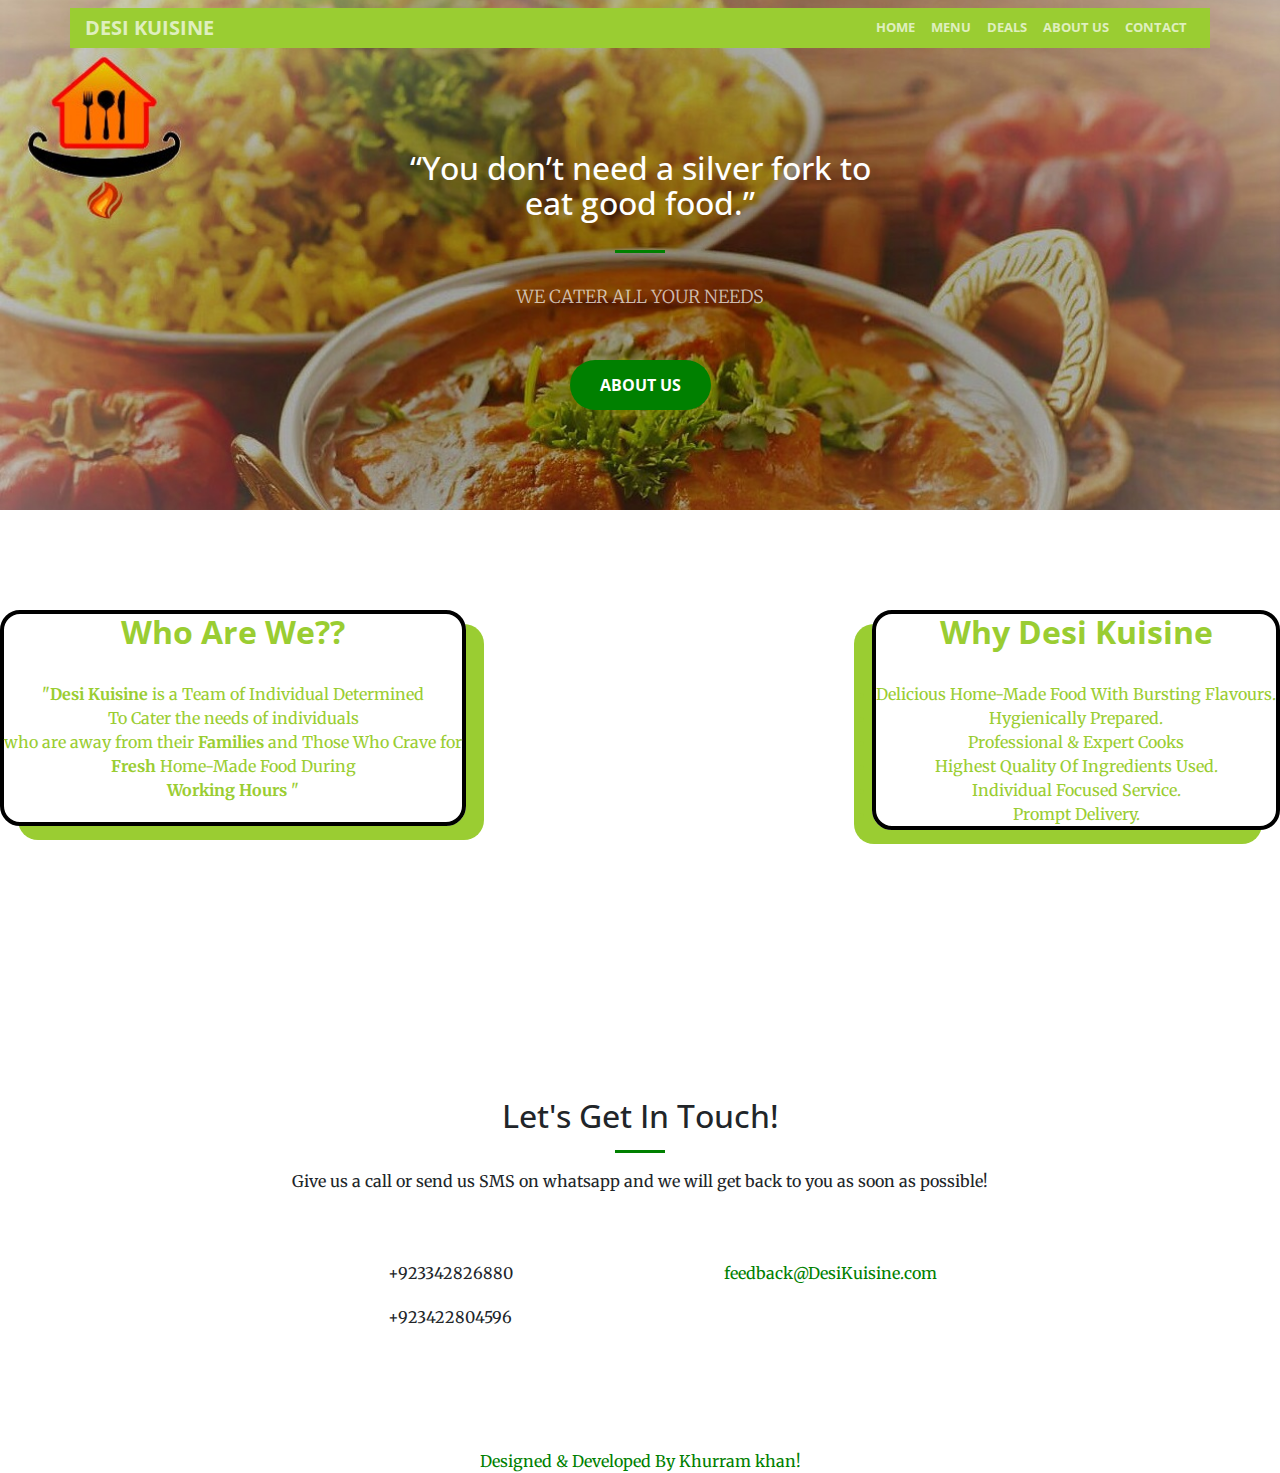
==== docs/AboutUs.html @ 3f680bcf "s" ====
<!DOCTYPE html>
<html lang="en">

  <head>
    <meta name="viewport" content="initial-scale=1, maximum-scale=1">
    <meta charset="utf-8">

    <title>Desi Kuisine</title>
    <link rel="icon" href="./img/front.PNG">

    <!-- Bootstrap core CSS -->
    <link href="vendor/bootstrap/css/bootstrap.min.css" rel="stylesheet">

    <!-- Custom fonts for this template -->
    <link href="vendor/font-awesome/css/font-awesome.min.css" rel="stylesheet" type="text/css">
    <link href='https://fonts.googleapis.com/css?family=Open+Sans:300italic,400italic,600italic,700italic,800italic,400,300,600,700,800' rel='stylesheet' type='text/css'>
    <link href='https://fonts.googleapis.com/css?family=Merriweather:400,300,300italic,400italic,700,700italic,900,900italic' rel='stylesheet' type='text/css'>

    <!-- Plugin CSS -->
    <link href="vendor/magnific-popup/magnific-popup.css" rel="stylesheet">

    <!-- Custom styles for this template -->
    <link href="css/creative.min.css" rel="stylesheet">
    <link rel="stylesheet" href="stylesheet.css">

  </head>

  <body id="page-top">
      <!-- <img src="./img/front.PNG" class="" id="logo" width="20%" height="20%" > -->
    <!-- Navigation -->
    <nav class="navbar navbar-expand-lg navbar-light fixed-top" id="mainNav">
       
      <div class="container" id="head" >
         
        <a class="navbar-brand js-scroll-trigger" href="#page-top">Desi Kuisine</a>
        <button class="navbar-toggler navbar-toggler-right" type="button" data-toggle="collapse" data-target="#navbarResponsive" aria-controls="navbarResponsive" aria-expanded="false" aria-label="Toggle navigation">
          <span class="navbar-toggler-icon"></span>
        </button>
        <div class="collapse navbar-collapse" id="navbarResponsive">
          <ul class="navbar-nav ml-auto">
              <li class="nav-item">
                  <a class="nav-link js-scroll-trigger" href="./index.html">Home</a>
                </li>
            <li class="nav-item">
              <a class="nav-link js-scroll-trigger" href="./menu.html">Menu</a>
            </li>
            <li class="nav-item">
              <a class="nav-link js-scroll-trigger" href="./Deals.html">Deals</a>
            </li>
            <li class="nav-item">
              <a class="nav-link js-scroll-trigger" href="./AboutUs.html">About Us</a>
            </li>
            <li class="nav-item">
              <a class="nav-link js-scroll-trigger" href="./ContactUs.html">Contact</a>
            </li>
          </ul>
        </div>
      </div>
    </nav>

    <header class="masthead">
      <div class="header-content">
        <div class="header-content-inner">
          <h2 id="homeHeading">“You don’t need a silver fork to eat good food.”</h2>
          <hr>
          <p>WE CATER ALL YOUR NEEDS</p>
          <a class="btn btn-primary btn-xl js-scroll-trigger" href="#contact">About Us</a>
        </div>
      </div>
    </header>

<section id="contact">
                                                
   

            <center>
              
               
                <div id="form1" class="table-responsive">      
                  
                    <h2 ><b>Who Are We??</b></h2><br>
                <p>"<b>Desi Kuisine</b> is a Team of Individual Determined <br>To Cater the needs of individuals <br>who are away from their <b>Families</b> and Those Who Crave for <br> <b>Fresh</b> Home-Made Food During<br> <b>Working Hours</b> 
        "</p>
                </div>

                 
                <div id="form2" class="table-responsive">      
                    
                      <h2 ><b>Why Desi Kuisine</b></h2><br>
                      <li>Delicious Home-Made Food With Bursting Flavours.</li>
                      <li>Hygienically Prepared.</li>
                      <li>Professional & Expert Cooks</li>
                      <li>Highest Quality Of Ingredients Used.</li>
                      <li>Individual Focused Service.</li>
                      <li>Prompt Delivery.</li>
                  </div>
    </center>
</section>
<br><br><br><br><br><br>
<br><br><br><br><br><br>
   

    <section id="contact" class="table-responsive">
      <div class="container">
        <div class="row">
          <div class="col-lg-8 mx-auto text-center">
            <h2 class="section-heading">Let's Get In Touch!</h2>
            <hr class="primary">
            <p>Give us a call or send us SMS on whatsapp and we will get back to you as soon as possible!</p>
          </div>
        </div>
        <div class="row">
          <div class="col-lg-4 ml-auto text-center">
            <i class="fa fa-phone fa-3x sr-contact"></i>
            <p>+923342826880</p> 
            <p>+923422804596</p>
          </div>
          <div class="col-lg-4 mr-auto text-center">
            <i class="fa fa-envelope-o fa-3x sr-contact"></i>
            <p>
              <a href="https://www.facebook.com/DesiKuisine/">feedback@DesiKuisine.com</a>
            </p>
          </div>
        </div>
      </div>
    </section>
    
    <footer> <div>      
        <div class="table-responsive">
              <p  id="Developer"><a href="https://www.facebook.com/khurram.khan.2222">Designed & Developed By Khurram khan!</a></p>
            </div></footer>
            
    <!-- Bootstrap core JavaScript -->
    <script src="vendor/jquery/jquery.min.js"></script>
    <script src="vendor/popper/popper.min.js"></script>
    <script src="vendor/bootstrap/js/bootstrap.min.js"></script>

    <!-- Plugin JavaScript -->
    <script src="vendor/jquery-easing/jquery.easing.min.js"></script>
    <script src="vendor/scrollreveal/scrollreveal.min.js"></script>
    <script src="vendor/magnific-popup/jquery.magnific-popup.min.js"></script>

    <!-- Custom scripts for this template -->
    <script src="js/creative.min.js"></script>

  </body>

</html>
---- docs/css/creative.min.css ----
/*!
 * Start Bootstrap - Createive v4.0.0-beta (http://startbootstrap.com/template-overviews/creative)
 * Copyright 2013-2017 Start Bootstrap
 * Licensed under MIT (https://github.com/BlackrockDigital/startbootstrap-creative/blob/master/LICENSE)
 */body,html{width:100%;height:100%}
 body{font-family:'Merriweather','Helvetica Neue',Arial,sans-serif}

 hr{max-width:50px;border-width:3px;border-color:green}
 hr.light{border-color:#fff}
 a{color:green;
    -webkit-transition:all .2s;-moz-transition:all .2s;transition:all .2s}
    a:focus,a:hover{color:green}
    h1,h2,h3,h4,h5,h6{font-family:'Open Sans','Helvetica Neue',Arial,sans-serif}
    p{font-size:16px;line-height:1.5;margin-bottom:20px}
    .bg-primary{background-color:green!important}
    .bg-dark{color:#fff;background-color:#222!important}
    .text-faded{color:rgba(255,255,255,.7)}
    section{padding:100px 0}
    .section-heading{margin-top:0}
    ::-moz-selection{color:#fff;background:#222;text-shadow:none}
    ::selection{color:#fff;background:#222;text-shadow:none}
    img::selection{color:#fff;background:0 0}
    img::-moz-selection{color:#fff;background:0 0}
    body{-webkit-tap-highlight-color:#222}
    #mainNav{border-color:rgba(34,34,34,.05);
   
        background-color:#fff;font-family:'Open Sans','Helvetica Neue',Arial,sans-serif;-webkit-transition:all .2s;-moz-transition:all .2s;transition:all .2s}
    #mainNav .navbar-brand{font-weight:700;text-transform:uppercase;color:green;font-family:'Open Sans','Helvetica Neue',Arial,sans-serif}
    #mainNav .navbar-brand:focus,#mainNav .navbar-brand:hover{color:green}
    #mainNav .navbar-toggle{font-size:12px;font-weight:700;text-transform:uppercase;color:#222}
    #mainNav .navbar-nav>li.nav-item>a.nav-link,#mainNav .navbar-nav>li.nav-item>a.nav-link:focus{font-size:13px;font-weight:700;text-transform:uppercase;color:#222}
    #mainNav .navbar-nav>li.nav-item>a.nav-link:focus:hover,#mainNav .navbar-nav>li.nav-item>a.nav-link:hover{color:green}
    #mainNav .navbar-nav>li.nav-item>a.nav-link.active,#mainNav .navbar-nav>li.nav-item>a.nav-link:focus.active{color:green!important;background-color:transparent} #mainNav .navbar-nav>li.nav-item>a.nav-link.active:hover,#mainNav .navbar-nav>li.nav-item>a.nav-link:focus.active:hover{background-color:transparent}@media (min-width:992px)
    {#mainNav{border-color:rgba(255,255,255,.3);
        background-color:transparent}
        #mainNav .navbar-brand{color:rgba(255,255,255,.7)}
        #mainNav .navbar-brand:focus,#mainNav .navbar-brand:hover{color:#fff}#mainNav .navbar-nav>li.nav-item>a.nav-link,#mainNav .navbar-nav>li.nav-item>a.nav-link:focus{color:rgba(255,255,255,.7)}#mainNav .navbar-nav>li.nav-item>a.nav-link:focus:hover,#mainNav .navbar-nav>li.nav-item>a.nav-link:hover{color:#fff}#mainNav.navbar-shrink{border-color:rgba(34,34,34,.05);background-color:#fff}#mainNav.navbar-shrink .navbar-brand{font-size:16px;color:green}#mainNav.navbar-shrink .navbar-brand:focus,#mainNav.navbar-shrink .navbar-brand:hover{color:green}#mainNav.navbar-shrink .navbar-nav>li.nav-item>a.nav-link,#mainNav.navbar-shrink .navbar-nav>li.nav-item>a.nav-link:focus{color:#222}#mainNav.navbar-shrink .navbar-nav>li.nav-item>a.nav-link:focus:hover,#mainNav.navbar-shrink .navbar-nav>li.nav-item>a.nav-link:hover{color:green}}
        
        header.masthead{position:relative;width:100%;min-height:auto;text-align:center;color:#fff;
            background-image:url(../img/header.jpg);
            background-position:center;
          
            -webkit-background-size:cover;-moz-background-size:cover;-o-background-size:cover;background-size:cover}header.masthead .header-content{position:relative;width:100%;padding:150px 15px 100px;text-align:center}
           
            header.masthead .header-content .header-content-inner 
            h1{font-size:30px;font-weight:700;margin-top:0;margin-bottom:0;text-transform:uppercase}header.masthead .header-content .header-content-inner 
              hr{margin:30px auto}
            header.masthead .header-content .header-content-inner p{font-size:16px;
                font-weight:300;margin-bottom:50px;color:rgba(255,255,255,.7)}
          /*  @media (min-width:768px)
          {header.masthead{height:100%;min-height:600px}
          header.masthead .header-content{position:absolute;top:50%;padding:0 50px;-webkit-transform:translateY(-50%);-ms-transform:translateY(-50%);transform:translateY(-50%)}header.masthead .header-content
          */
          .header-content-inner{max-width:500px;margin-right:auto;margin-left:auto}header.masthead 
          
          .header-content .header-content-inner h1{font-size:50px}header.masthead .header-content .header-content-inner p{font-size:18px;max-width:80%;margin-right:auto;margin-left:auto}.service-box{max-width:400px;margin:50px auto 0}@media (min-width:992px){.service-box{margin:20px auto 0}}.service-box p{margin-bottom:0}.portfolio-box{position:relative;display:block;max-width:650px;margin:0 auto}.portfolio-box 
             
            .portfolio-box-caption{position:absolute;bottom:0;display:block;width:100%;height:100%;text-align:center;opacity:0;color:#fff;background:rgba(240,95,64,.9);-webkit-transition:all .2s;-moz-transition:all .2s;transition:all .2s}.portfolio-box .portfolio-box-caption .portfolio-box-caption-content{position:absolute;top:50%;width:100%;transform:translateY(-50%);text-align:center}.portfolio-box .portfolio-box-caption .portfolio-box-caption-content .project-category,.portfolio-box .portfolio-box-caption .portfolio-box-caption-content .project-name{padding:0 15px;font-family:'Open Sans','Helvetica Neue',Arial,sans-serif}.portfolio-box .portfolio-box-caption .portfolio-box-caption-content .project-category{font-size:14px;font-weight:600;text-transform:uppercase}.portfolio-box .portfolio-box-caption .portfolio-box-caption-content .project-name{font-size:18px}.portfolio-box:hover .portfolio-box-caption{opacity:1}.portfolio-box:focus{outline:0}@media (min-width:768px){.portfolio-box .portfolio-box-caption .portfolio-box-caption-content .project-category{font-size:16px}.portfolio-box .portfolio-box-caption .portfolio-box-caption-content .project-name{font-size:22px}}.call-to-action{padding:50px 0}.call-to-action h2{margin:0 auto 20px}.text-primary{color:green!important}.no-gutter>[class*=col-]{padding-right:0;padding-left:0}.btn-default{color:#222;border-color:#fff;background-color:#fff}.btn-default.focus,.btn-default:focus{color:#222;border-color:#bfbfbf;background-color:#e6e6e6}.btn-default:hover{color:#222;border-color:#e0e0e0;background-color:#e6e6e6}.btn-default.active,.btn-default:active,.open>.btn-default.dropdown-toggle{color:#222;border-color:#e0e0e0;background-color:#e6e6e6}.btn-default.active.focus,.btn-default.active:focus,.btn-default.active:hover,.btn-default:active.focus,.btn-default:active:focus,.btn-default:active:hover,.open>.btn-default.dropdown-toggle.focus,.open>.btn-default.dropdown-toggle:focus,.open>.btn-default.dropdown-toggle:hover{color:#222;border-color:#bfbfbf;background-color:#d4d4d4}.btn-default.active,.btn-default:active,.open>.btn-default.dropdown-toggle{background-image:none}.btn-default.disabled.focus,.btn-default.disabled:focus,.btn-default.disabled:hover,.btn-default[disabled].focus,.btn-default[disabled]:focus,.btn-default[disabled]:hover,fieldset[disabled] .btn-default.focus,fieldset[disabled] .btn-default:focus,fieldset[disabled] .btn-default:hover{border-color:#fff;background-color:#fff}.btn-default .badge{color:#fff;background-color:#222}.btn-primary{color:#fff;border-color:green;background-color:green}.btn-primary.focus,.btn-primary:focus{color:#fff;border-color:#a4270d;background-color:#eb3812}.btn-primary:hover{color:#fff;border-color:#e13612;background-color:#eb3812}.btn-primary.active,.btn-primary:active,.open>.btn-primary.dropdown-toggle{color:#fff;border-color:#e13612;background-color:#eb3812}.btn-primary.active.focus,
            

             
            .btn-primary.active:focus,.btn-primary.active:hover,.btn-primary:active.focus,.btn-primary:active:focus,.btn-primary:active:hover,.open>.btn-primary.dropdown-toggle.focus,.open>.btn-primary.dropdown-toggle:focus,.open>.btn-primary.dropdown-toggle:hover{color:#fff;border-color:#a4270d;background-color:#c93110}
            
            .btn-primary.active,.btn-primary:active,.open>.btn-primary.dropdown-toggle{background-image:none}
              .btn-primary.disabled.focus,.btn-primary.disabled:focus,.btn-primary.disabled:hover,.btn-primary[disabled].focus,.btn-primary[disabled]:focus,.btn-primary[disabled]:hover,fieldset[disabled] .btn-primary.focus,fieldset[disabled]
         .btn-primary:focus,fieldset[disabled] 
         
         .btn-primary:hover{border-color:green;background-color:green}.btn-primary  
        .badge{color:green;background-color:#fff}
        .btn{font-weight:700;text-transform:uppercase;border:none;border-radius:300px;font-family:'Open Sans','Helvetica Neue',Arial,sans-serif}
        .btn-xl{padding:15px 30px}
---- docs/stylesheet.css ----
#head{
    background-color: yellowgreen;
    
  }
  
  #logo{
      /* position: fixed; */
    
  }
.menu{
  /* margin: 0px 2px 0px 40px; */
      padding: 0px 20px 20px 0px;
  }
  .men{
      padding: 20px;

  }
  
  #form2{
    /* margin-right: 200px; */
    border-radius: 20px 20px 20px;
    box-shadow: -18px 14px;
    border: 4px solid black;
    color: yellowgreen;
    /* max-width: 400px; */
    float: right;
}
  #form1{
      /* margin-left: 200px; */
    border-radius: 20px 20px 20px;
    box-shadow: 18px 14px;
    border: 4px solid black;
    color: yellowgreen;
    /* max-width: 400px; */
    float: left;
}

#form01{
    /* min-width: 600px; */
    text-align: center;
    box-shadow: 20px 30px green;
    display: inline-block;
}

#form0{
    box-shadow: 20px 60px green;
    display: inline-block;
}
  
  #form{
      border-radius: 10px 10px 10px;
      box-shadow: 18px 14px;
      border: 4px solid black;
      color: yellowgreen;
     margin: 0 auto;
      max-width: 600px;
  }
  #Developer{
     
    font-size: 1em;
    text-align: center;
    
    }
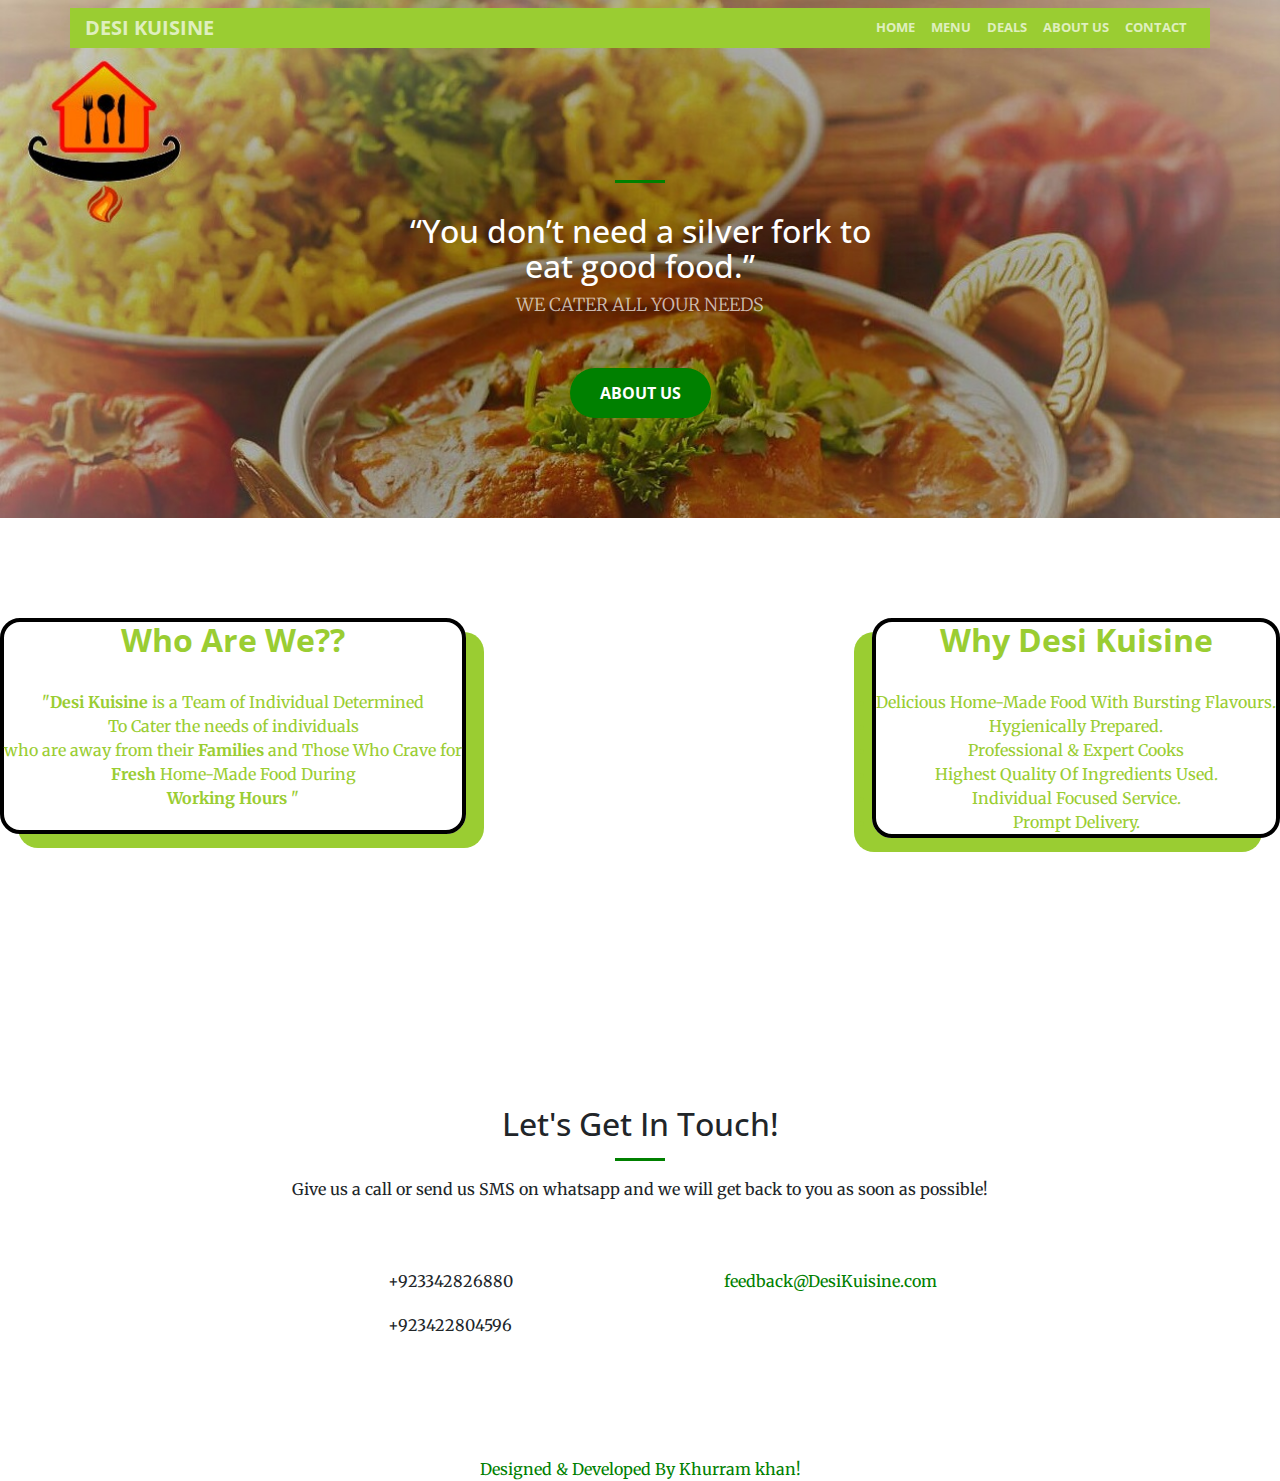
==== commit 867560fe: "ss" ====
--- a/docs/AboutUs.html
+++ b/docs/AboutUs.html
@@ -61,8 +61,8 @@
     <header class="masthead">
       <div class="header-content">
         <div class="header-content-inner">
-          <h2 id="homeHeading">“You don’t need a silver fork to eat good food.”</h2>
-          <hr>
+          <hr><h2 id="homeHeading">“You don’t need a silver fork to eat good food.”</h2>
+        </hr>
           <p>WE CATER ALL YOUR NEEDS</p>
           <a class="btn btn-primary btn-xl js-scroll-trigger" href="#contact">About Us</a>
         </div>
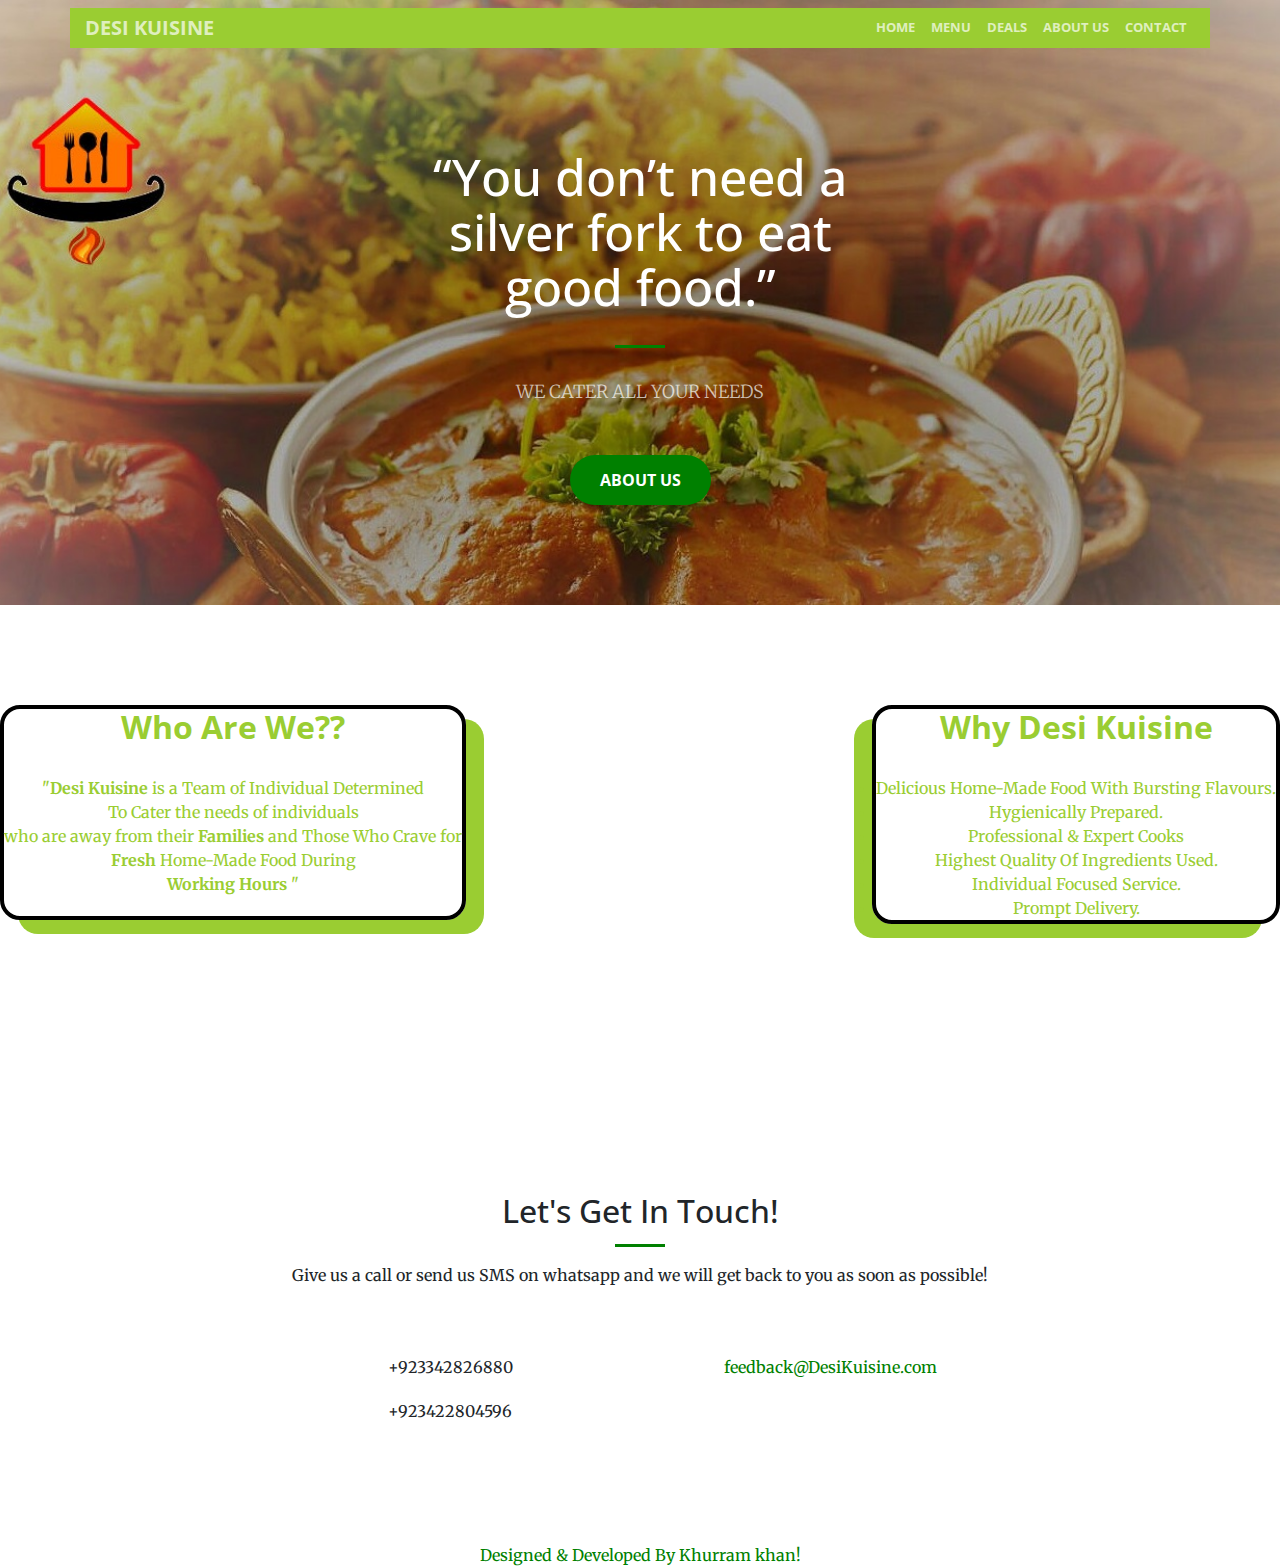
==== commit fa907fbd: "s" ====
--- a/docs/AboutUs.html
+++ b/docs/AboutUs.html
@@ -61,8 +61,8 @@
     <header class="masthead">
       <div class="header-content">
         <div class="header-content-inner">
-          <hr><h2 id="homeHeading">“You don’t need a silver fork to eat good food.”</h2>
-        </hr>
+          <h2 id="homeHeading">“You don’t need a silver fork to eat good food.”</h2>
+          <hr>
           <p>WE CATER ALL YOUR NEEDS</p>
           <a class="btn btn-primary btn-xl js-scroll-trigger" href="#contact">About Us</a>
         </div>
--- a/docs/css/creative.min.css
+++ b/docs/css/creative.min.css
@@ -53,7 +53,7 @@
           */
           .header-content-inner{max-width:500px;margin-right:auto;margin-left:auto}header.masthead 
           
-          .header-content .header-content-inner h1{font-size:50px}header.masthead .header-content .header-content-inner p{font-size:18px;max-width:80%;margin-right:auto;margin-left:auto}.service-box{max-width:400px;margin:50px auto 0}@media (min-width:992px){.service-box{margin:20px auto 0}}.service-box p{margin-bottom:0}.portfolio-box{position:relative;display:block;max-width:650px;margin:0 auto}.portfolio-box 
+          .header-content .header-content-inner h2{font-size:50px}header.masthead .header-content .header-content-inner p{font-size:18px;max-width:80%;margin-right:auto;margin-left:auto}.service-box{max-width:400px;margin:50px auto 0}@media (min-width:992px){.service-box{margin:20px auto 0}}.service-box p{margin-bottom:0}.portfolio-box{position:relative;display:block;max-width:650px;margin:0 auto}.portfolio-box 
              
             .portfolio-box-caption{position:absolute;bottom:0;display:block;width:100%;height:100%;text-align:center;opacity:0;color:#fff;background:rgba(240,95,64,.9);-webkit-transition:all .2s;-moz-transition:all .2s;transition:all .2s}.portfolio-box .portfolio-box-caption .portfolio-box-caption-content{position:absolute;top:50%;width:100%;transform:translateY(-50%);text-align:center}.portfolio-box .portfolio-box-caption .portfolio-box-caption-content .project-category,.portfolio-box .portfolio-box-caption .portfolio-box-caption-content .project-name{padding:0 15px;font-family:'Open Sans','Helvetica Neue',Arial,sans-serif}.portfolio-box .portfolio-box-caption .portfolio-box-caption-content .project-category{font-size:14px;font-weight:600;text-transform:uppercase}.portfolio-box .portfolio-box-caption .portfolio-box-caption-content .project-name{font-size:18px}.portfolio-box:hover .portfolio-box-caption{opacity:1}.portfolio-box:focus{outline:0}@media (min-width:768px){.portfolio-box .portfolio-box-caption .portfolio-box-caption-content .project-category{font-size:16px}.portfolio-box .portfolio-box-caption .portfolio-box-caption-content .project-name{font-size:22px}}.call-to-action{padding:50px 0}.call-to-action h2{margin:0 auto 20px}.text-primary{color:green!important}.no-gutter>[class*=col-]{padding-right:0;padding-left:0}.btn-default{color:#222;border-color:#fff;background-color:#fff}.btn-default.focus,.btn-default:focus{color:#222;border-color:#bfbfbf;background-color:#e6e6e6}.btn-default:hover{color:#222;border-color:#e0e0e0;background-color:#e6e6e6}.btn-default.active,.btn-default:active,.open>.btn-default.dropdown-toggle{color:#222;border-color:#e0e0e0;background-color:#e6e6e6}.btn-default.active.focus,.btn-default.active:focus,.btn-default.active:hover,.btn-default:active.focus,.btn-default:active:focus,.btn-default:active:hover,.open>.btn-default.dropdown-toggle.focus,.open>.btn-default.dropdown-toggle:focus,.open>.btn-default.dropdown-toggle:hover{color:#222;border-color:#bfbfbf;background-color:#d4d4d4}.btn-default.active,.btn-default:active,.open>.btn-default.dropdown-toggle{background-image:none}.btn-default.disabled.focus,.btn-default.disabled:focus,.btn-default.disabled:hover,.btn-default[disabled].focus,.btn-default[disabled]:focus,.btn-default[disabled]:hover,fieldset[disabled] .btn-default.focus,fieldset[disabled] .btn-default:focus,fieldset[disabled] .btn-default:hover{border-color:#fff;background-color:#fff}.btn-default .badge{color:#fff;background-color:#222}.btn-primary{color:#fff;border-color:green;background-color:green}.btn-primary.focus,.btn-primary:focus{color:#fff;border-color:#a4270d;background-color:#eb3812}.btn-primary:hover{color:#fff;border-color:#e13612;background-color:#eb3812}.btn-primary.active,.btn-primary:active,.open>.btn-primary.dropdown-toggle{color:#fff;border-color:#e13612;background-color:#eb3812}.btn-primary.active.focus,
             
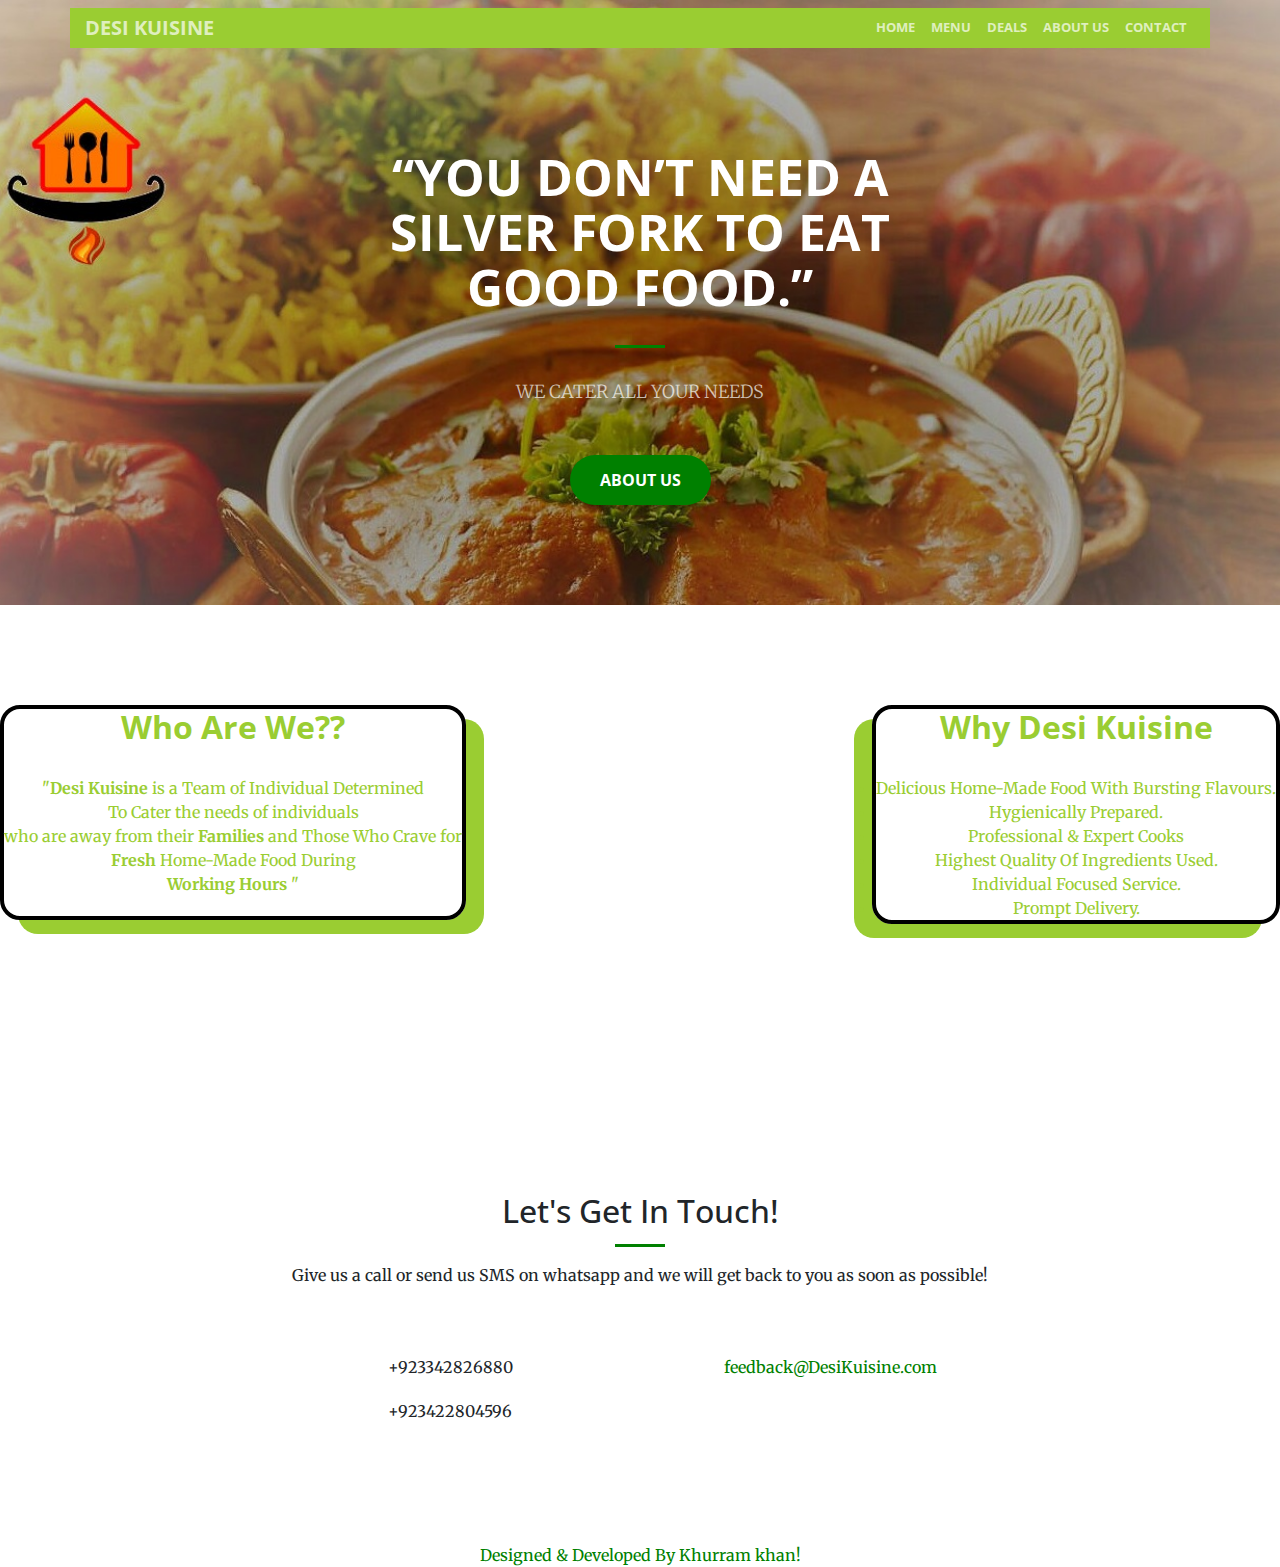
==== commit 027e5686: "s" ====
--- a/docs/AboutUs.html
+++ b/docs/AboutUs.html
@@ -61,7 +61,7 @@
     <header class="masthead">
       <div class="header-content">
         <div class="header-content-inner">
-          <h2 id="homeHeading">“You don’t need a silver fork to eat good food.”</h2>
+          <h1 id="homeHeading">“You don’t need a silver fork to eat good food.”</h1>
           <hr>
           <p>WE CATER ALL YOUR NEEDS</p>
           <a class="btn btn-primary btn-xl js-scroll-trigger" href="#contact">About Us</a>
--- a/docs/css/creative.min.css
+++ b/docs/css/creative.min.css
@@ -53,7 +53,7 @@
           */
           .header-content-inner{max-width:500px;margin-right:auto;margin-left:auto}header.masthead 
           
-          .header-content .header-content-inner h2{font-size:50px}header.masthead .header-content .header-content-inner p{font-size:18px;max-width:80%;margin-right:auto;margin-left:auto}.service-box{max-width:400px;margin:50px auto 0}@media (min-width:992px){.service-box{margin:20px auto 0}}.service-box p{margin-bottom:0}.portfolio-box{position:relative;display:block;max-width:650px;margin:0 auto}.portfolio-box 
+          .header-content .header-content-inner h1{font-size:50px}header.masthead .header-content .header-content-inner p{font-size:18px;max-width:80%;margin-right:auto;margin-left:auto}.service-box{max-width:400px;margin:50px auto 0}@media (min-width:992px){.service-box{margin:20px auto 0}}.service-box p{margin-bottom:0}.portfolio-box{position:relative;display:block;max-width:650px;margin:0 auto}.portfolio-box 
              
             .portfolio-box-caption{position:absolute;bottom:0;display:block;width:100%;height:100%;text-align:center;opacity:0;color:#fff;background:rgba(240,95,64,.9);-webkit-transition:all .2s;-moz-transition:all .2s;transition:all .2s}.portfolio-box .portfolio-box-caption .portfolio-box-caption-content{position:absolute;top:50%;width:100%;transform:translateY(-50%);text-align:center}.portfolio-box .portfolio-box-caption .portfolio-box-caption-content .project-category,.portfolio-box .portfolio-box-caption .portfolio-box-caption-content .project-name{padding:0 15px;font-family:'Open Sans','Helvetica Neue',Arial,sans-serif}.portfolio-box .portfolio-box-caption .portfolio-box-caption-content .project-category{font-size:14px;font-weight:600;text-transform:uppercase}.portfolio-box .portfolio-box-caption .portfolio-box-caption-content .project-name{font-size:18px}.portfolio-box:hover .portfolio-box-caption{opacity:1}.portfolio-box:focus{outline:0}@media (min-width:768px){.portfolio-box .portfolio-box-caption .portfolio-box-caption-content .project-category{font-size:16px}.portfolio-box .portfolio-box-caption .portfolio-box-caption-content .project-name{font-size:22px}}.call-to-action{padding:50px 0}.call-to-action h2{margin:0 auto 20px}.text-primary{color:green!important}.no-gutter>[class*=col-]{padding-right:0;padding-left:0}.btn-default{color:#222;border-color:#fff;background-color:#fff}.btn-default.focus,.btn-default:focus{color:#222;border-color:#bfbfbf;background-color:#e6e6e6}.btn-default:hover{color:#222;border-color:#e0e0e0;background-color:#e6e6e6}.btn-default.active,.btn-default:active,.open>.btn-default.dropdown-toggle{color:#222;border-color:#e0e0e0;background-color:#e6e6e6}.btn-default.active.focus,.btn-default.active:focus,.btn-default.active:hover,.btn-default:active.focus,.btn-default:active:focus,.btn-default:active:hover,.open>.btn-default.dropdown-toggle.focus,.open>.btn-default.dropdown-toggle:focus,.open>.btn-default.dropdown-toggle:hover{color:#222;border-color:#bfbfbf;background-color:#d4d4d4}.btn-default.active,.btn-default:active,.open>.btn-default.dropdown-toggle{background-image:none}.btn-default.disabled.focus,.btn-default.disabled:focus,.btn-default.disabled:hover,.btn-default[disabled].focus,.btn-default[disabled]:focus,.btn-default[disabled]:hover,fieldset[disabled] .btn-default.focus,fieldset[disabled] .btn-default:focus,fieldset[disabled] .btn-default:hover{border-color:#fff;background-color:#fff}.btn-default .badge{color:#fff;background-color:#222}.btn-primary{color:#fff;border-color:green;background-color:green}.btn-primary.focus,.btn-primary:focus{color:#fff;border-color:#a4270d;background-color:#eb3812}.btn-primary:hover{color:#fff;border-color:#e13612;background-color:#eb3812}.btn-primary.active,.btn-primary:active,.open>.btn-primary.dropdown-toggle{color:#fff;border-color:#e13612;background-color:#eb3812}.btn-primary.active.focus,
             
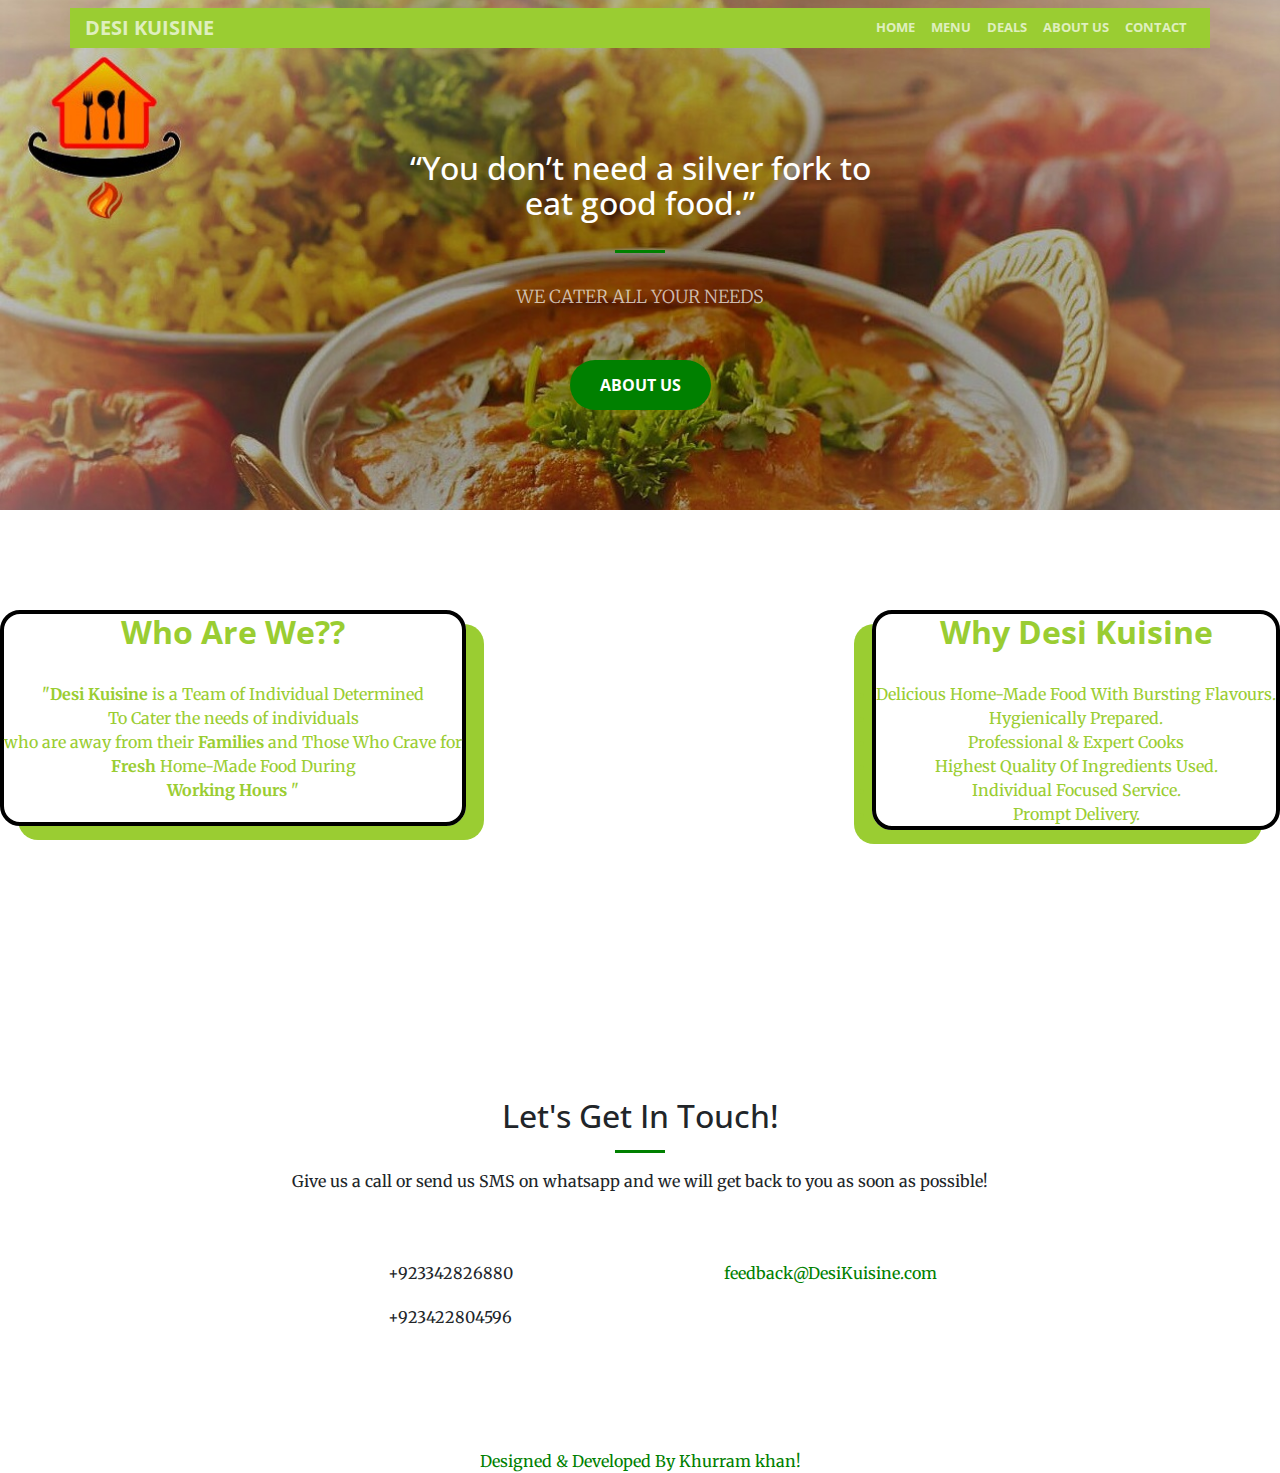
==== commit adfcb204: "s" ====
--- a/docs/AboutUs.html
+++ b/docs/AboutUs.html
@@ -61,7 +61,7 @@
     <header class="masthead">
       <div class="header-content">
         <div class="header-content-inner">
-          <h1 id="homeHeading">“You don’t need a silver fork to eat good food.”</h1>
+          <h2 id="homeHeading">“You don’t need a silver fork to eat good food.”</h2>
           <hr>
           <p>WE CATER ALL YOUR NEEDS</p>
           <a class="btn btn-primary btn-xl js-scroll-trigger" href="#contact">About Us</a>
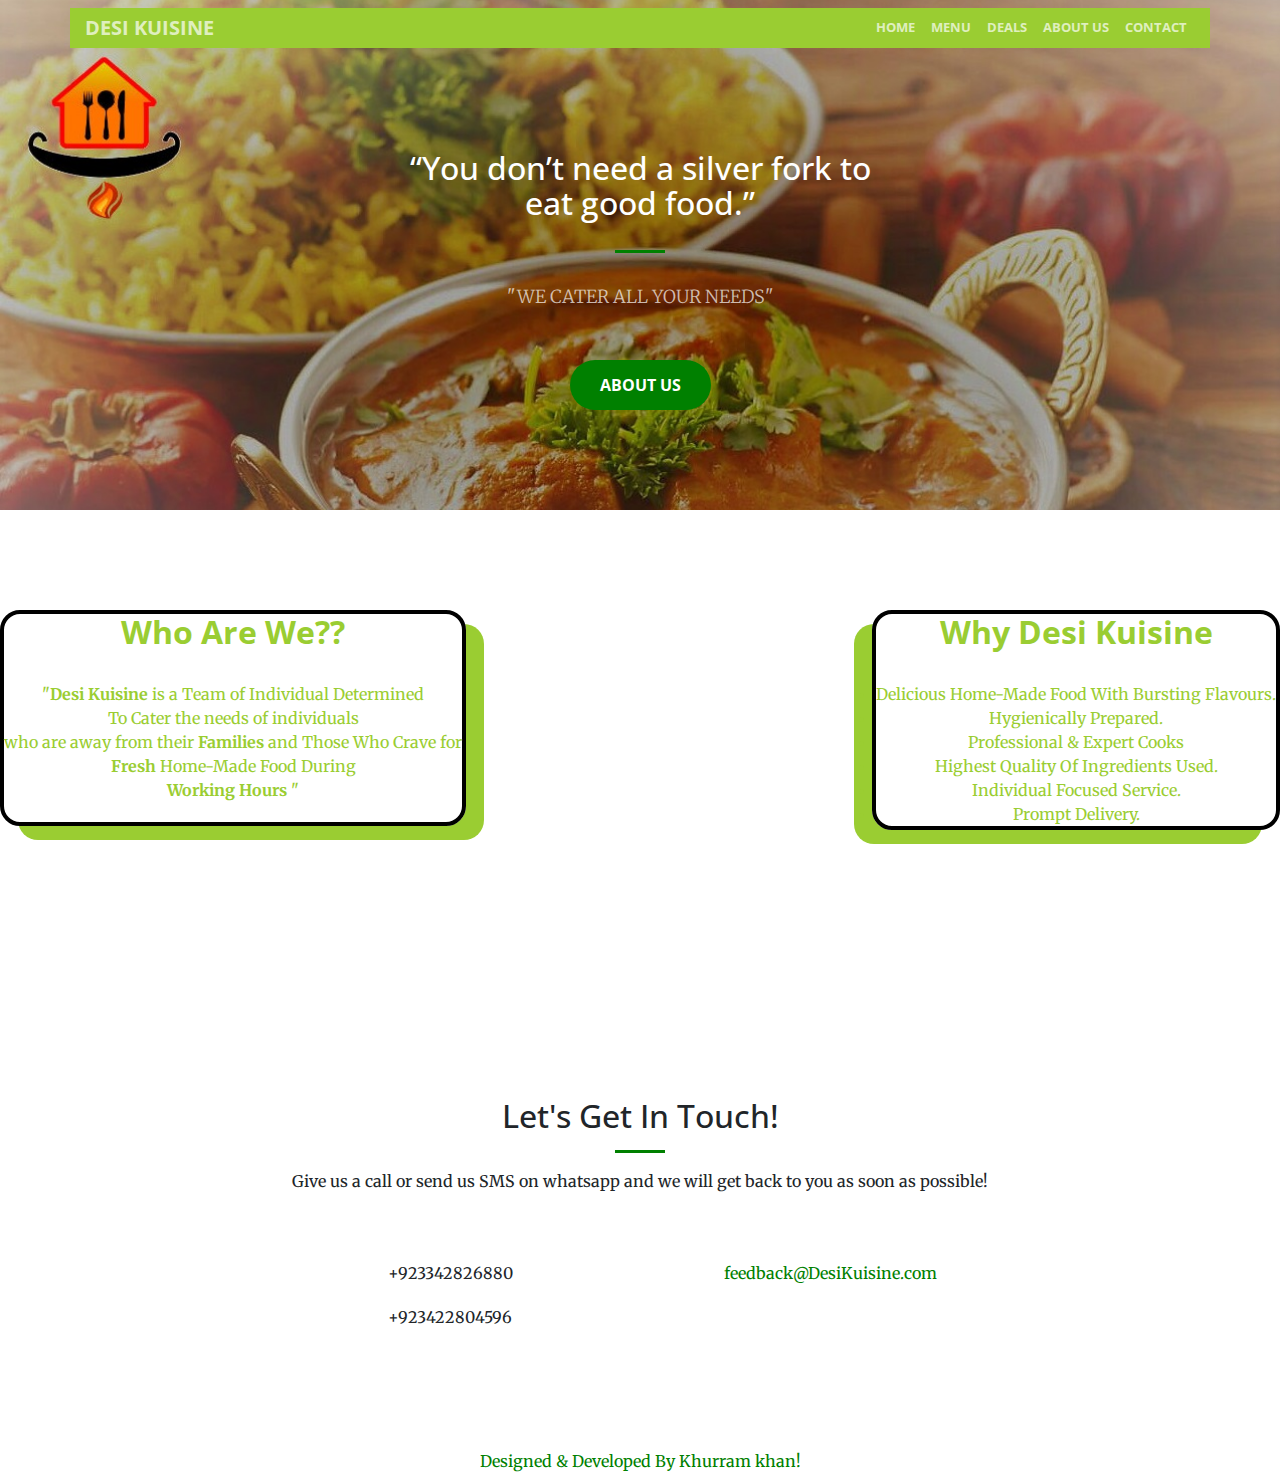
==== commit 6569dd4c: "sa" ====
--- a/docs/AboutUs.html
+++ b/docs/AboutUs.html
@@ -63,7 +63,7 @@
         <div class="header-content-inner">
           <h2 id="homeHeading">“You don’t need a silver fork to eat good food.”</h2>
           <hr>
-          <p>WE CATER ALL YOUR NEEDS</p>
+          <p>"WE CATER ALL YOUR NEEDS"</p>
           <a class="btn btn-primary btn-xl js-scroll-trigger" href="#contact">About Us</a>
         </div>
       </div>
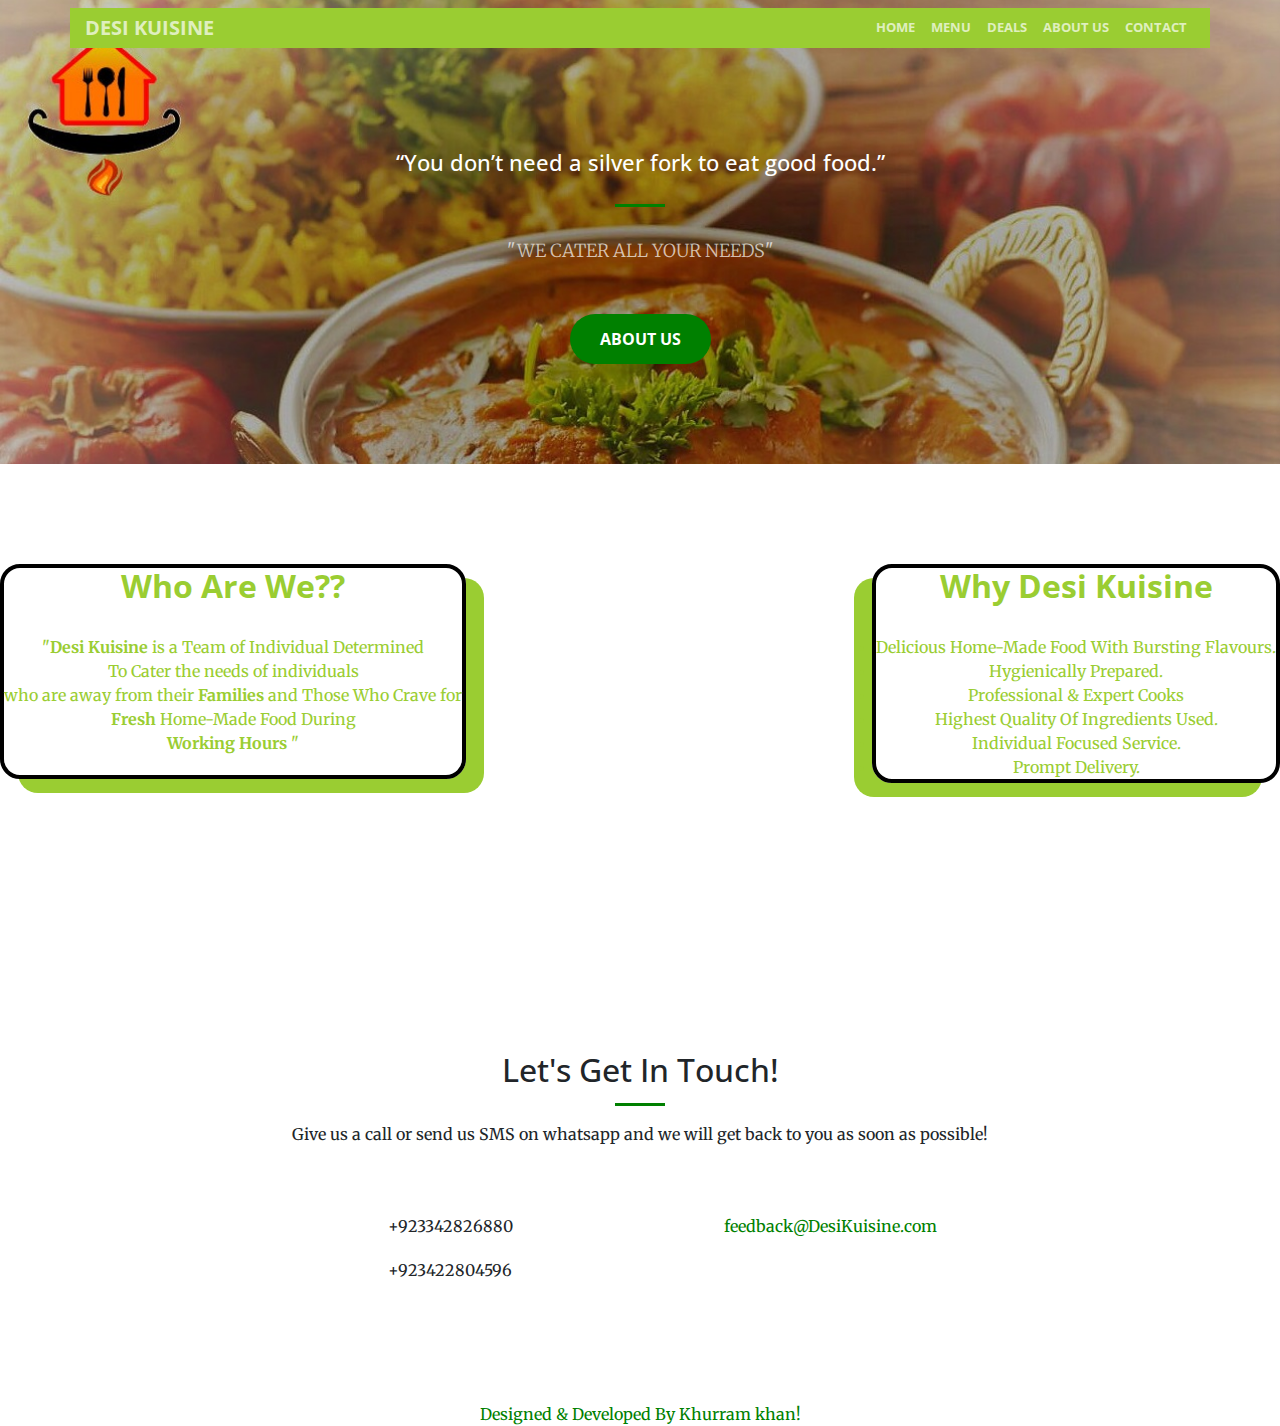
==== commit 56f0ee07: "x" ====
--- a/docs/AboutUs.html
+++ b/docs/AboutUs.html
@@ -118,7 +118,7 @@
           <div class="col-lg-4 mr-auto text-center">
             <i class="fa fa-envelope-o fa-3x sr-contact"></i>
             <p>
-              <a href="https://www.facebook.com/DesiKuisine/">feedback@DesiKuisine.com</a>
+              <a href="https://www.facebook.com/DesiKuisine/"target="_blank">feedback@DesiKuisine.com</a>
             </p>
           </div>
         </div>
@@ -127,7 +127,7 @@
     
     <footer> <div>      
         <div class="table-responsive">
-              <p  id="Developer"><a href="https://www.facebook.com/khurram.khan.2222">Designed & Developed By Khurram khan!</a></p>
+              <p  id="Developer"><a href="https://www.facebook.com/khurram.khan.2222" target="_blank">Designed & Developed By Khurram khan!</a></p>
             </div></footer>
             
     <!-- Bootstrap core JavaScript -->
--- a/docs/stylesheet.css
+++ b/docs/stylesheet.css
@@ -4,7 +4,9 @@
     background-color: yellowgreen;
     
   }
-  
+  #homeHeading{
+     font-size:22px;
+  }
   #logo{
       /* position: fixed; */
     
